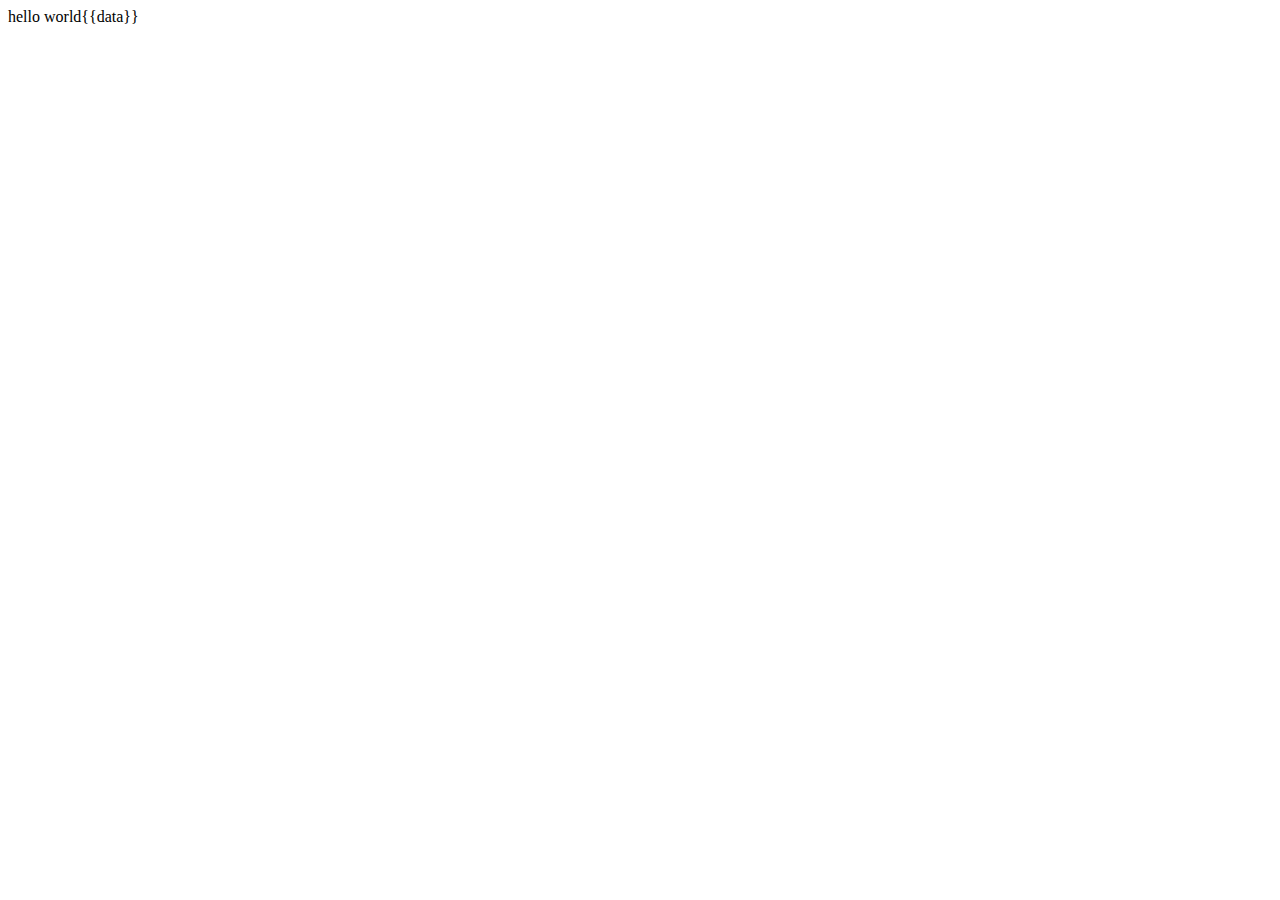
==== flask/templates/index.html @ 17c0f9bf "got stuff to work and closer to getting it to work" ====
<!DOCTYPE html>
<html lang="en">
<head>
    <meta charset="UTF-8">
    <meta name="viewport" content="width=device-width, initial-scale=1.0">
    <title>Document</title>
</head>
<body>
    hello world{{data}}
</body>
</html>
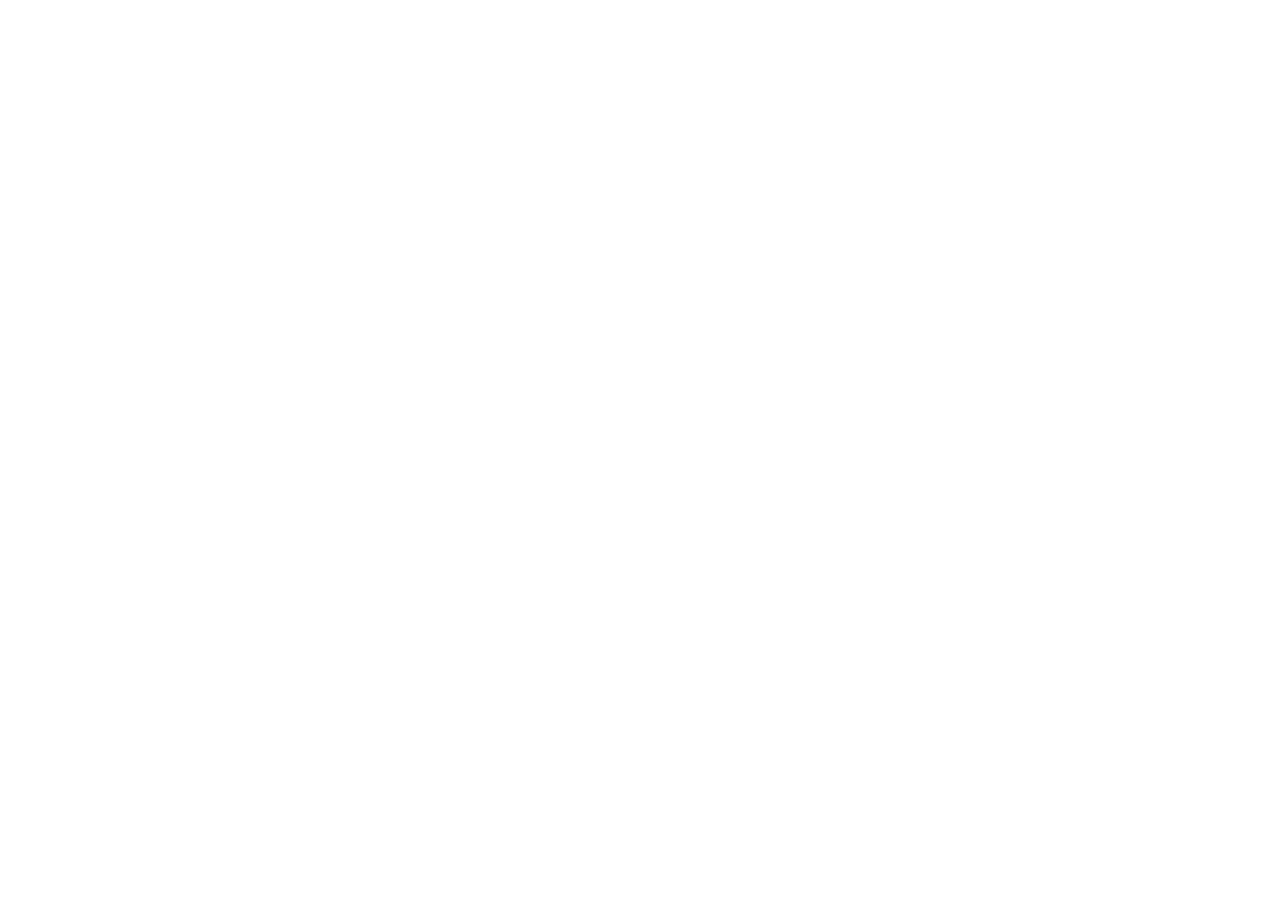
==== commit b3c21c1f: "cleaned up files and got model display working" ====
--- a/flask/templates/index.html
+++ b/flask/templates/index.html
@@ -3,9 +3,17 @@
 <head>
     <meta charset="UTF-8">
     <meta name="viewport" content="width=device-width, initial-scale=1.0">
-    <title>Document</title>
+    <title>My X3DOM page</title> 			
+    <script type='text/javascript' src='http://www.x3dom.org/download/x3dom.js'> </script> 
+    <link rel='stylesheet' type='text/css' href='http://www.x3dom.org/download/x3dom.css'></link> 
 </head>
 <body>
-    hello world{{data}}
+    <x3d width='500px' height='400px'> 
+    <scene>
+        <inline url="static/monkey_websit_test.x3d"> </inline> 
+    </scene> 
+    </x3d> 
 </body>
-</html>+</html>
+<!--python -m  http.server-->
+<!--localhost:8000-->